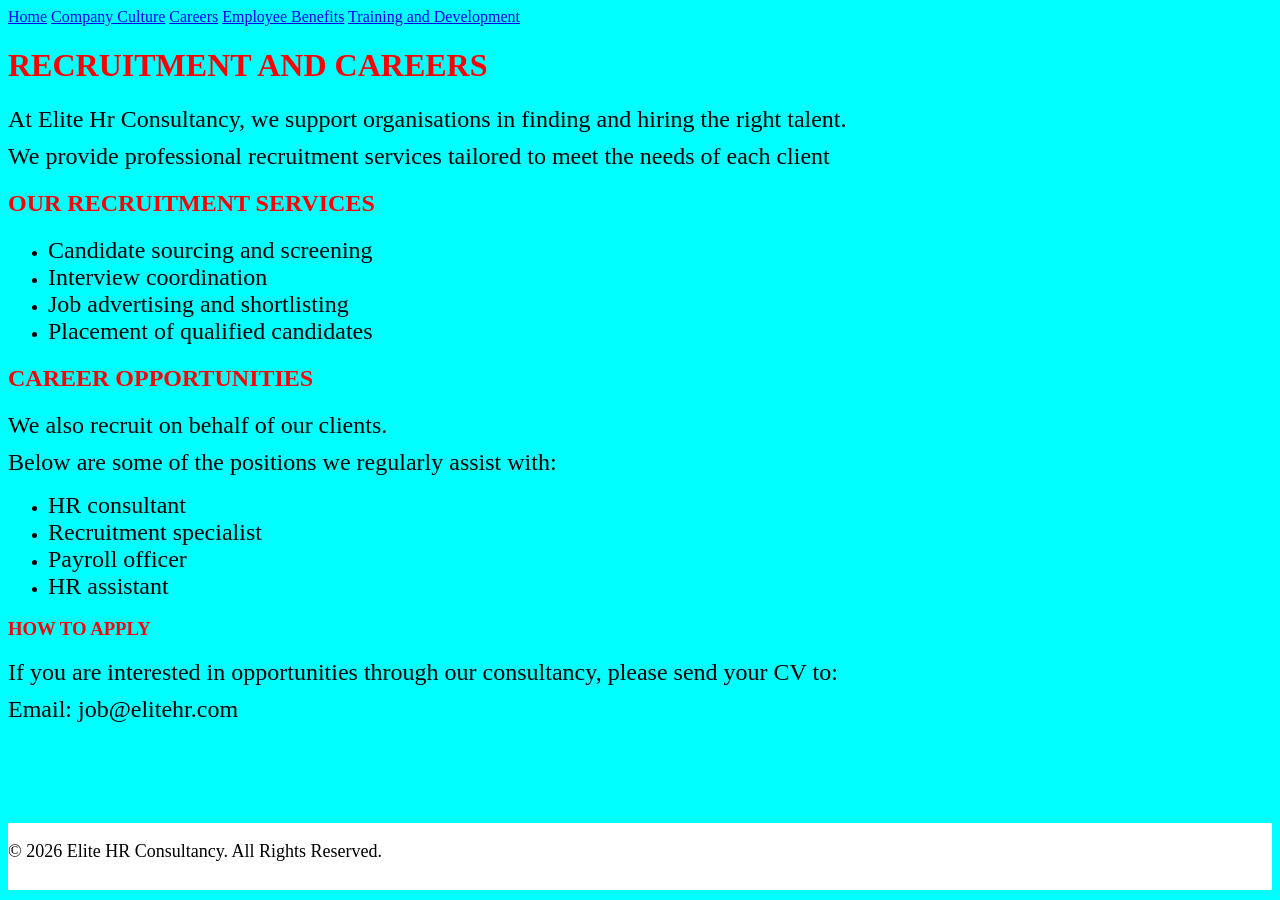
==== careers.html @ 5650b5da "Add files via upload Initial upload of Elite HR Consultancy website" ====
<html>
    <head>
        <title>CAREERS</title>
        <link rel="stylesheet" href="style.css">
    </head>
    <body bgcolor="aqua">
        <nav>
        <a href="index.html">Home</a>
            <a href="company culture.html">Company Culture</a>
            <a href="careers.html">Careers</a>
            <a href="employee benefits.html"> Employee Benefits</a>
            <a href="training and development.html">Training and Development</a>    
        </nav>
        <h1><font color="red">RECRUITMENT AND CAREERS</font></h1>
        <P><font size="5px">At Elite Hr Consultancy, we support organisations in finding and hiring the right talent.</P>
        <p>We provide professional recruitment services tailored to meet the needs of each client</font></p>
        <h2><font color="red">OUR RECRUITMENT SERVICES</font></h2>
        <ul>
            <li><font size="5px">Candidate sourcing and screening</font></li>
            <li><font size="5px">Interview coordination</font></li>
            <li><font size="5px">Job advertising and shortlisting</font></li>
            <li><font size="5px">Placement of qualified candidates</font></li>
            </ul>
    <h2><font color="red">CAREER OPPORTUNITIES</font></h2>
    <p><font size="5px">We also recruit on behalf of our clients.</p>
    <p>Below are some of the positions we regularly assist with:</font></p>
    <ul>
        <li><font size="5px">HR consultant</font></li>
        <li><font size="5px">Recruitment specialist</font></li>
        <li><font size="5px">Payroll officer</font></li>
        <li><font size="5px">HR assistant</font></li>
    </ul>
    <h3><font color="red">HOW TO APPLY</font></h3>
    <p><font size="5px">If you are interested in opportunities through our consultancy, please send your CV to:</font></p>
    <p><font size="5px">Email: job@elitehr.com</font></p>
  <footer>
            <p>&copy; 2026 Elite HR Consultancy. All Rights Reserved.</p>
        </footer>
        </body>
</html>
---- style.css ----
CSS
body { background-color: aqua; margin: 0;} 
footer { background-color: white; color: black; position: relative; line-height: 1.5; text-align: center; margin-top: 100px; width: 100%; padding: 15px 0; font-size: large;} 
p {text-align: justify; text-justify: inter-word; margin: 0 0 10px 0;}
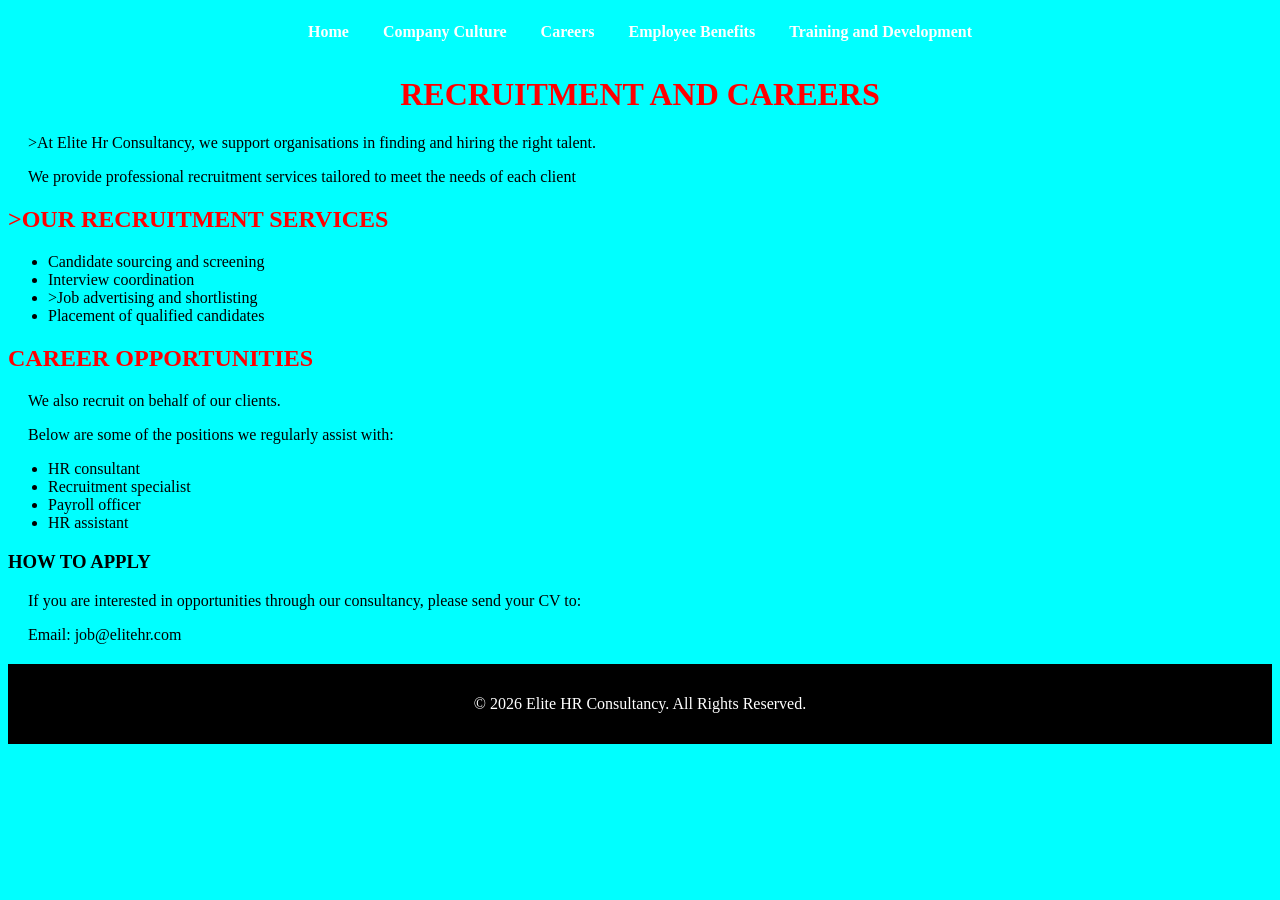
==== commit 2a5761dd: "Update careers.html edited careers" ====
--- a/careers.html
+++ b/careers.html
@@ -11,30 +11,30 @@
             <a href="employee benefits.html"> Employee Benefits</a>
             <a href="training and development.html">Training and Development</a>    
         </nav>
-        <h1><font color="red">RECRUITMENT AND CAREERS</font></h1>
-        <P><font size="5px">At Elite Hr Consultancy, we support organisations in finding and hiring the right talent.</P>
-        <p>We provide professional recruitment services tailored to meet the needs of each client</font></p>
-        <h2><font color="red">OUR RECRUITMENT SERVICES</font></h2>
+        <h1>RECRUITMENT AND CAREERS</h1>
+        <P>>At Elite Hr Consultancy, we support organisations in finding and hiring the right talent.</P>
+        <p>We provide professional recruitment services tailored to meet the needs of each client</p>
+        <h2>>OUR RECRUITMENT SERVICES</h2>
         <ul>
-            <li><font size="5px">Candidate sourcing and screening</font></li>
-            <li><font size="5px">Interview coordination</font></li>
-            <li><font size="5px">Job advertising and shortlisting</font></li>
-            <li><font size="5px">Placement of qualified candidates</font></li>
+            <li>Candidate sourcing and screening</li>
+            <li>Interview coordination</li>
+            <li>>Job advertising and shortlisting</li>
+            <li>Placement of qualified candidates</li>
             </ul>
-    <h2><font color="red">CAREER OPPORTUNITIES</font></h2>
-    <p><font size="5px">We also recruit on behalf of our clients.</p>
-    <p>Below are some of the positions we regularly assist with:</font></p>
+    <h2>CAREER OPPORTUNITIES</h2>
+    <p>We also recruit on behalf of our clients.</p>
+    <p>Below are some of the positions we regularly assist with:</p>
     <ul>
-        <li><font size="5px">HR consultant</font></li>
-        <li><font size="5px">Recruitment specialist</font></li>
-        <li><font size="5px">Payroll officer</font></li>
-        <li><font size="5px">HR assistant</font></li>
+        <li>HR consultant</li>
+        <li>Recruitment specialist</li>
+        <li>Payroll officer</li>
+        <li>HR assistant</font></li>
     </ul>
-    <h3><font color="red">HOW TO APPLY</font></h3>
-    <p><font size="5px">If you are interested in opportunities through our consultancy, please send your CV to:</font></p>
-    <p><font size="5px">Email: job@elitehr.com</font></p>
+    <h3>HOW TO APPLY</h3>
+    <p>If you are interested in opportunities through our consultancy, please send your CV to:</p>
+    <p>Email: job@elitehr.com</p>
   <footer>
             <p>&copy; 2026 Elite HR Consultancy. All Rights Reserved.</p>
         </footer>
         </body>
-</html>+</html>
--- a/style.css
+++ b/style.css
@@ -1,4 +1,14 @@
 CSS
-body { background-color: aqua; margin: 0;} 
-footer { background-color: white; color: black; position: relative; line-height: 1.5; text-align: center; margin-top: 100px; width: 100%; padding: 15px 0; font-size: large;} 
-p {text-align: justify; text-justify: inter-word; margin: 0 0 10px 0;}+body { font-family: Ariel, sans-serif; margin: 0; backhground-color: aqua;}
+nav { background-color: blur; padding: 15px; text-align: center;}
+nav a {color: white; text-decoration: none; margin: 15px; font-weight: bold;}
+nav a:hover {color: yellow;}
+h1 { color: red; text-align: center; margin-top: 20px;}
+h2 { color: red;}
+h3 { colo: red;}
+p { font-size: 16px; padding: 0 20px;}
+.intro { font-size: 18px;}
+img { display: block; margin: 2opx auto; border-radius: 10px;}
+footer { background-color: black; color: white; text-align: center; padding: 15px; margin-top: 20px;}
+       
+       
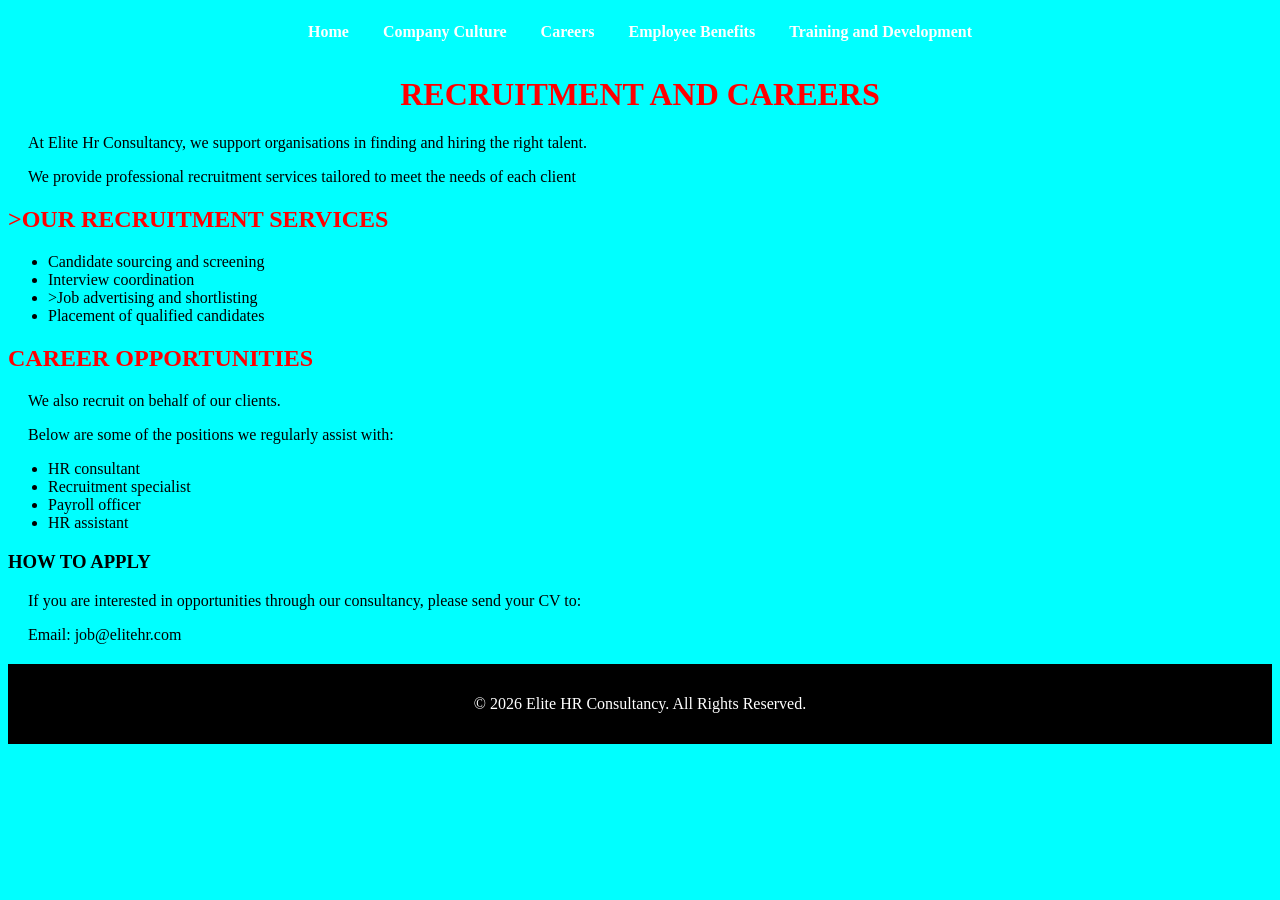
==== commit 16526370: "Update careers.html edition" ====
--- a/careers.html
+++ b/careers.html
@@ -12,7 +12,7 @@
             <a href="training and development.html">Training and Development</a>    
         </nav>
         <h1>RECRUITMENT AND CAREERS</h1>
-        <P>>At Elite Hr Consultancy, we support organisations in finding and hiring the right talent.</P>
+        <P>At Elite Hr Consultancy, we support organisations in finding and hiring the right talent.</P>
         <p>We provide professional recruitment services tailored to meet the needs of each client</p>
         <h2>>OUR RECRUITMENT SERVICES</h2>
         <ul>
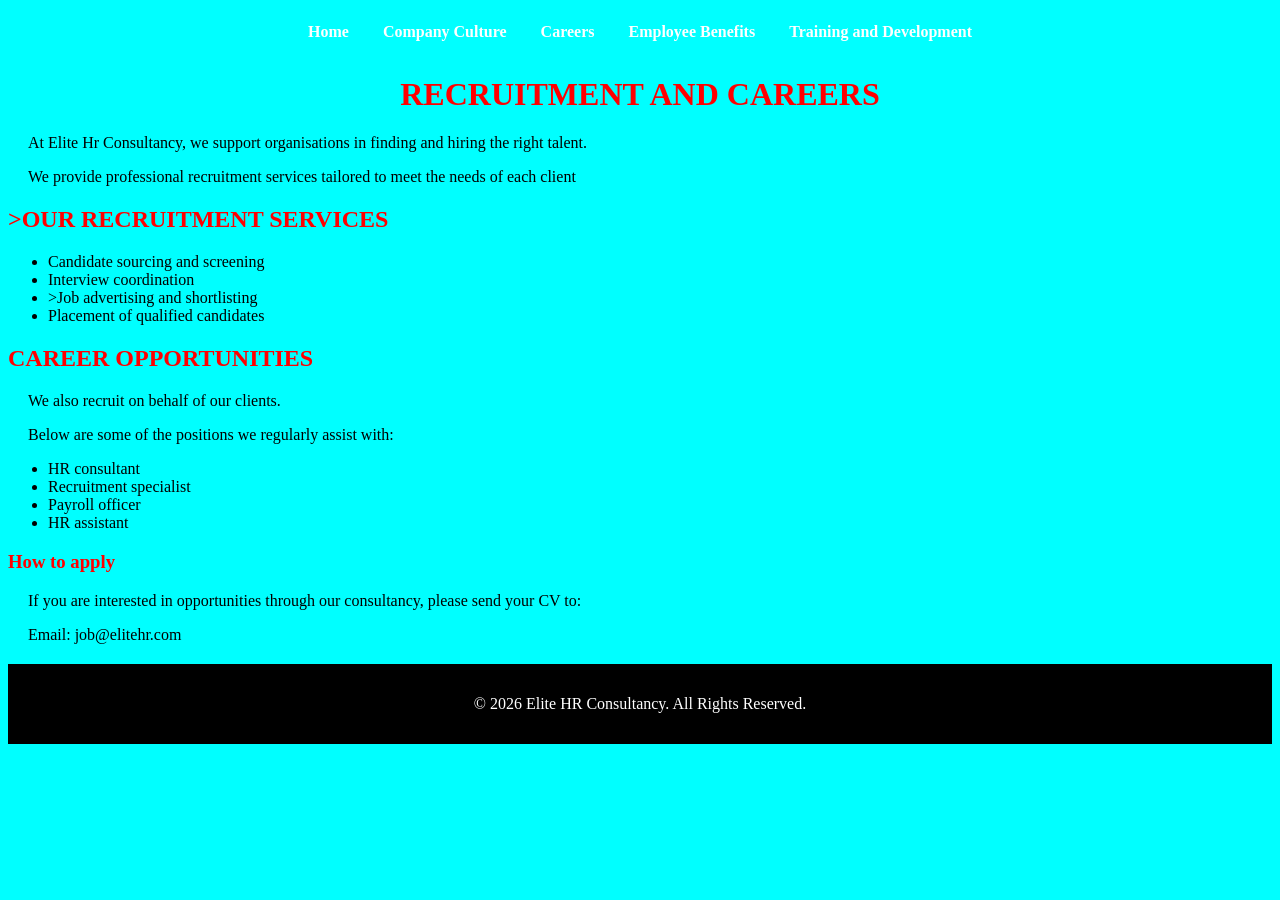
==== commit 0c422d96: "Update careers.html edition" ====
--- a/careers.html
+++ b/careers.html
@@ -30,7 +30,7 @@
         <li>Payroll officer</li>
         <li>HR assistant</font></li>
     </ul>
-    <h3>HOW TO APPLY</h3>
+    <h3>How to apply</h3>
     <p>If you are interested in opportunities through our consultancy, please send your CV to:</p>
     <p>Email: job@elitehr.com</p>
   <footer>
--- a/style.css
+++ b/style.css
@@ -5,7 +5,7 @@
 nav a:hover {color: yellow;}
 h1 { color: red; text-align: center; margin-top: 20px;}
 h2 { color: red;}
-h3 { colo: red;}
+h3 { color: red;}
 p { font-size: 16px; padding: 0 20px;}
 .intro { font-size: 18px;}
 img { display: block; margin: 2opx auto; border-radius: 10px;}
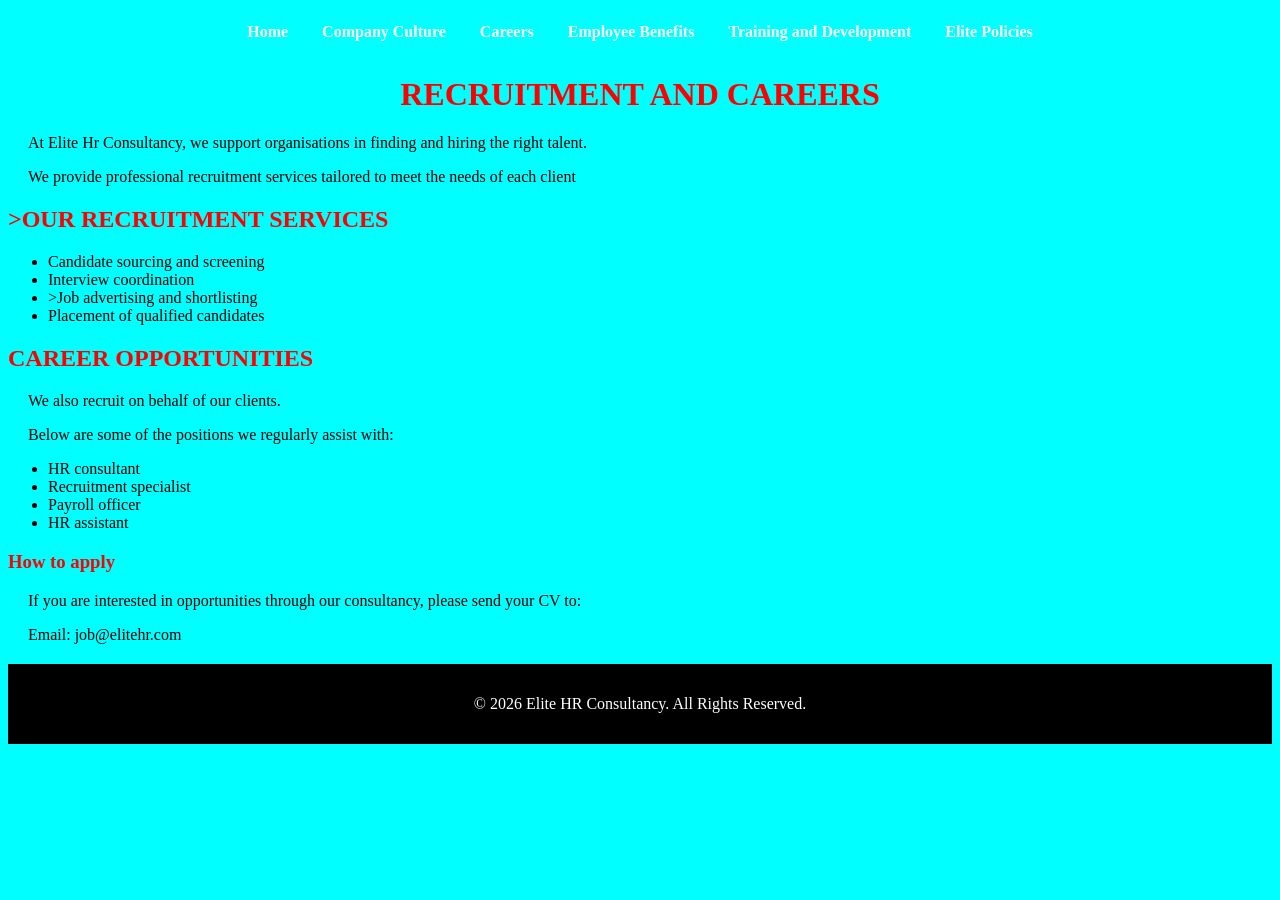
==== commit cd277af2: "Update careers.html edition" ====
--- a/careers.html
+++ b/careers.html
@@ -9,7 +9,8 @@
             <a href="company culture.html">Company Culture</a>
             <a href="careers.html">Careers</a>
             <a href="employee benefits.html"> Employee Benefits</a>
-            <a href="training and development.html">Training and Development</a>    
+            <a href="training and development.html">Training and Development</a>
+            <a href="elite policies.html">Elite Policies</a>
         </nav>
         <h1>RECRUITMENT AND CAREERS</h1>
         <P>At Elite Hr Consultancy, we support organisations in finding and hiring the right talent.</P>
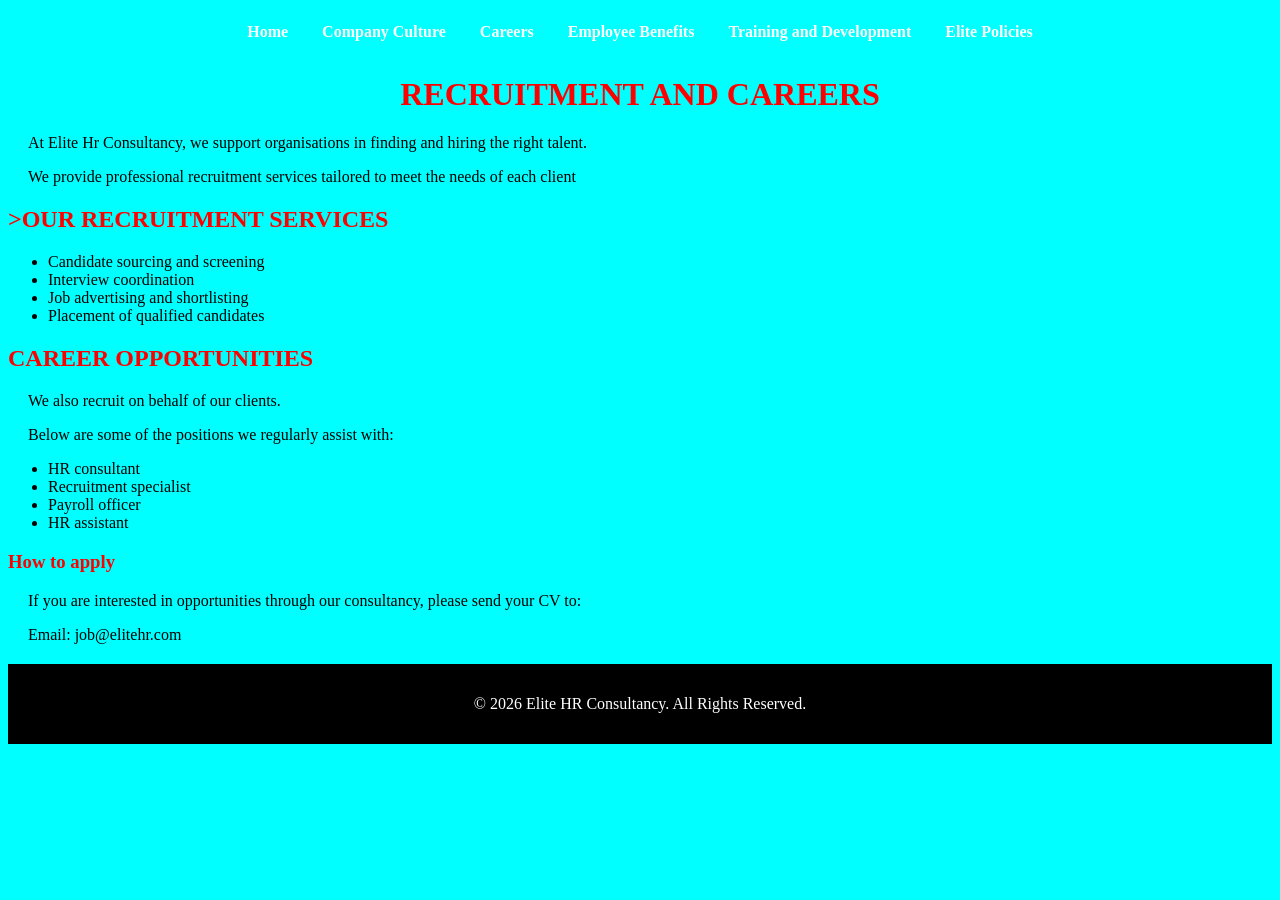
==== commit 320c53ea: "Update careers.html edition" ====
--- a/careers.html
+++ b/careers.html
@@ -19,7 +19,7 @@
         <ul>
             <li>Candidate sourcing and screening</li>
             <li>Interview coordination</li>
-            <li>>Job advertising and shortlisting</li>
+            <li>Job advertising and shortlisting</li>
             <li>Placement of qualified candidates</li>
             </ul>
     <h2>CAREER OPPORTUNITIES</h2>
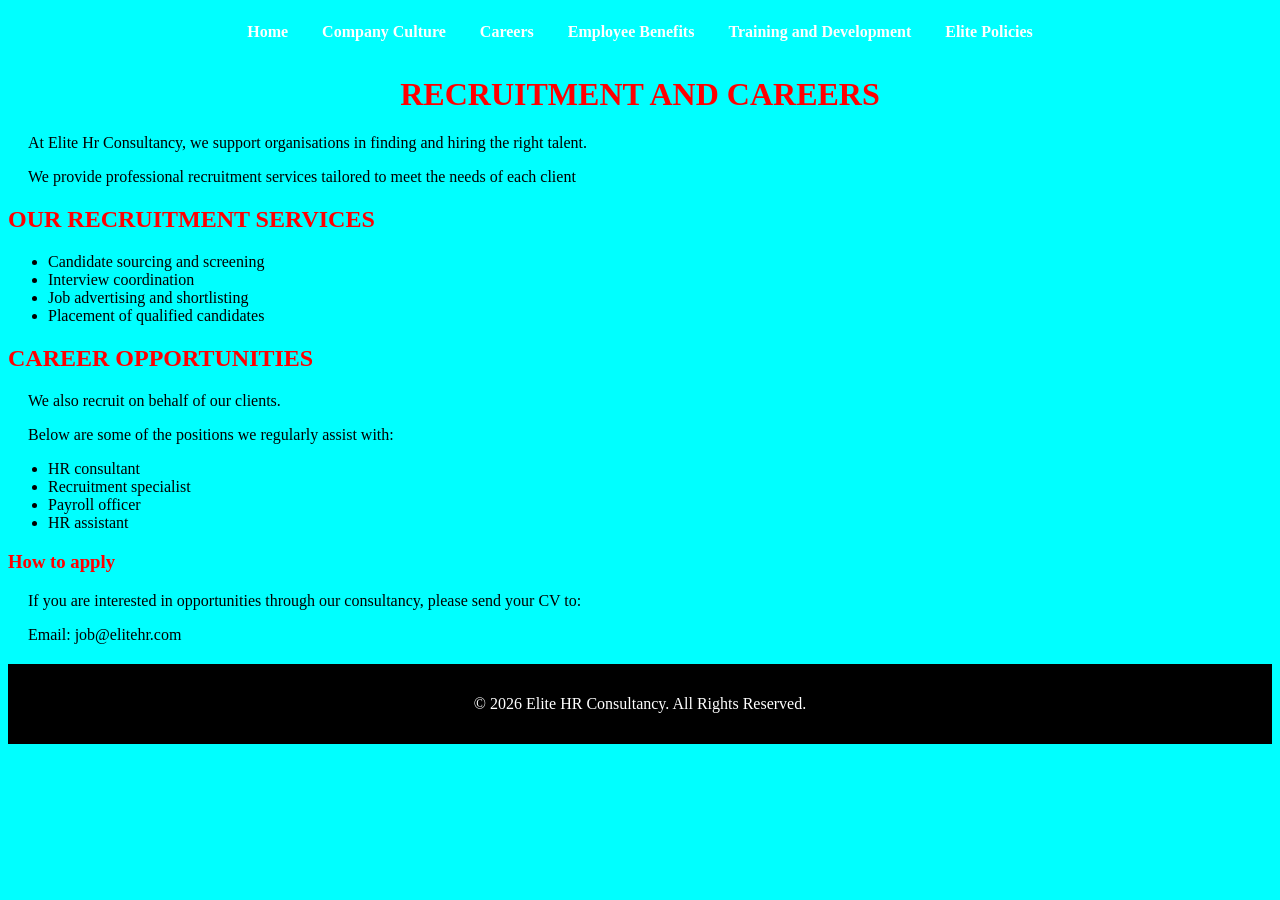
==== commit 00eccd55: "Update careers.html edition" ====
--- a/careers.html
+++ b/careers.html
@@ -15,7 +15,7 @@
         <h1>RECRUITMENT AND CAREERS</h1>
         <P>At Elite Hr Consultancy, we support organisations in finding and hiring the right talent.</P>
         <p>We provide professional recruitment services tailored to meet the needs of each client</p>
-        <h2>>OUR RECRUITMENT SERVICES</h2>
+        <h2>OUR RECRUITMENT SERVICES</h2>
         <ul>
             <li>Candidate sourcing and screening</li>
             <li>Interview coordination</li>
